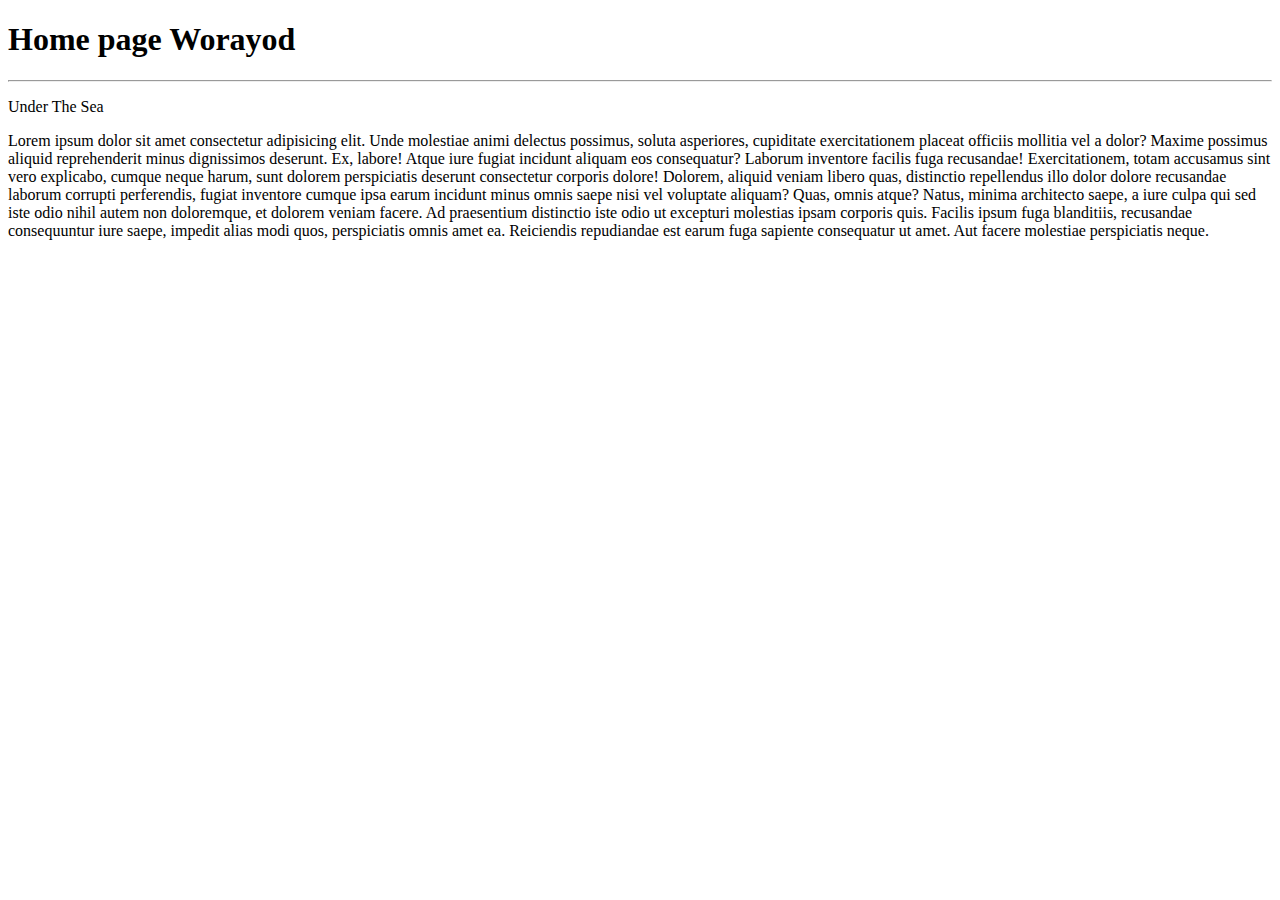
==== index.html @ d41fb986 "Add ner index.html file" ====
<!DOCTYPE html>
<html lang="en">
<head>
  <meta charset="UTF-8">
  <meta name="viewport" content="width=device-width, initial-scale=1.0">
  <title>TiTLe Web eiei</title>
</head>
<body>
  <h1>
    Home page Worayod 
  </h1>
  <hr>
  <p>
    Under The Sea 
  </p>
  <p>
    Lorem ipsum dolor sit amet consectetur adipisicing elit. Unde molestiae animi delectus possimus, soluta asperiores, cupiditate exercitationem placeat officiis mollitia vel a dolor? Maxime possimus aliquid reprehenderit minus dignissimos deserunt.
    Ex, labore! Atque iure fugiat incidunt aliquam eos consequatur? Laborum inventore facilis fuga recusandae! Exercitationem, totam accusamus sint vero explicabo, cumque neque harum, sunt dolorem perspiciatis deserunt consectetur corporis dolore!
    Dolorem, aliquid veniam libero quas, distinctio repellendus illo dolor dolore recusandae laborum corrupti perferendis, fugiat inventore cumque ipsa earum incidunt minus omnis saepe nisi vel voluptate aliquam? Quas, omnis atque?
    Natus, minima architecto saepe, a iure culpa qui sed iste odio nihil autem non doloremque, et dolorem veniam facere. Ad praesentium distinctio iste odio ut excepturi molestias ipsam corporis quis.
    Facilis ipsum fuga blanditiis, recusandae consequuntur iure saepe, impedit alias modi quos, perspiciatis omnis amet ea. Reiciendis repudiandae est earum fuga sapiente consequatur ut amet. Aut facere molestiae perspiciatis neque.
  </p>
</body>
</html>
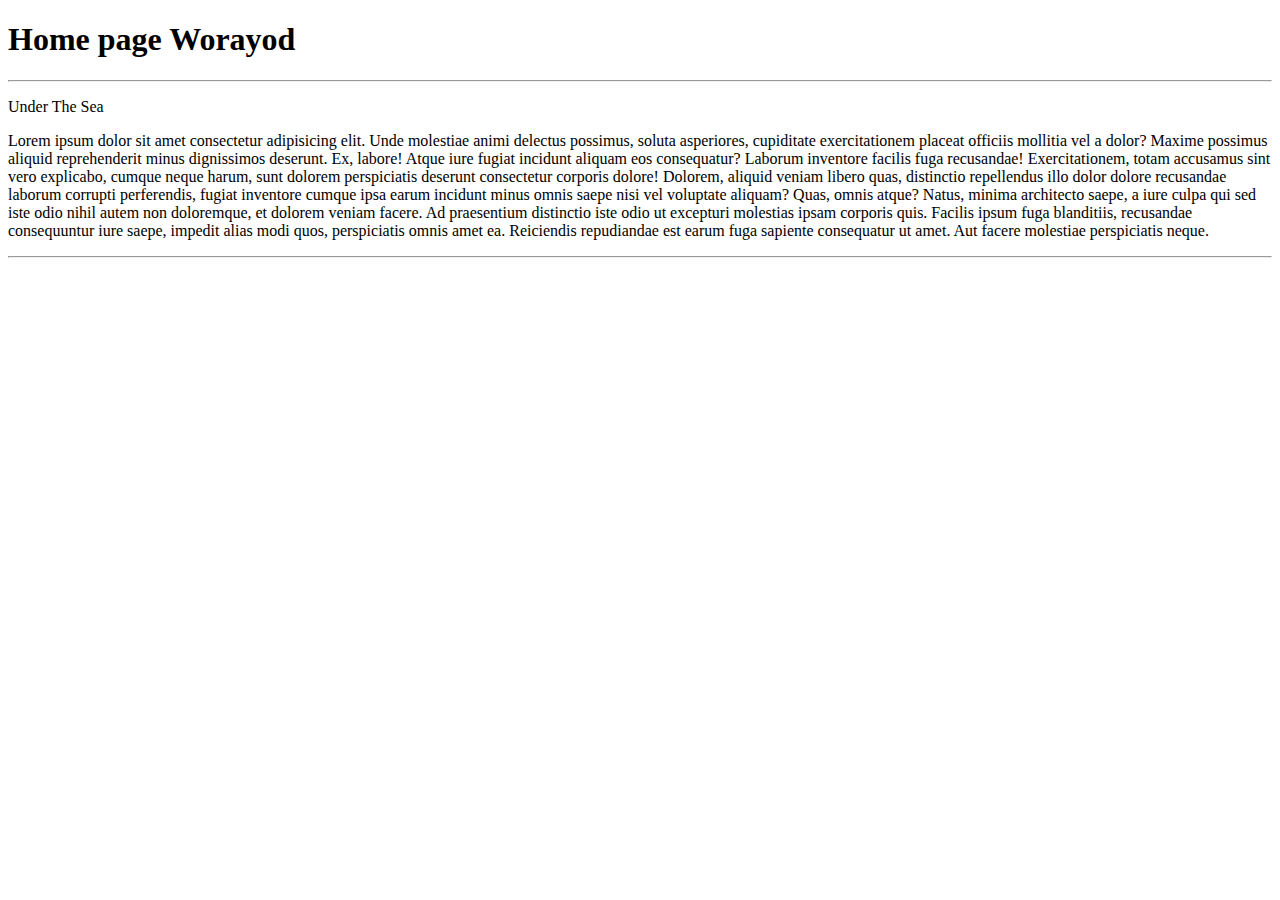
==== commit 5e6d2135: "add element hr in index.html" ====
--- a/index.html
+++ b/index.html
@@ -20,5 +20,6 @@
     Natus, minima architecto saepe, a iure culpa qui sed iste odio nihil autem non doloremque, et dolorem veniam facere. Ad praesentium distinctio iste odio ut excepturi molestias ipsam corporis quis.
     Facilis ipsum fuga blanditiis, recusandae consequuntur iure saepe, impedit alias modi quos, perspiciatis omnis amet ea. Reiciendis repudiandae est earum fuga sapiente consequatur ut amet. Aut facere molestiae perspiciatis neque.
   </p>
+  <hr>
 </body>
 </html>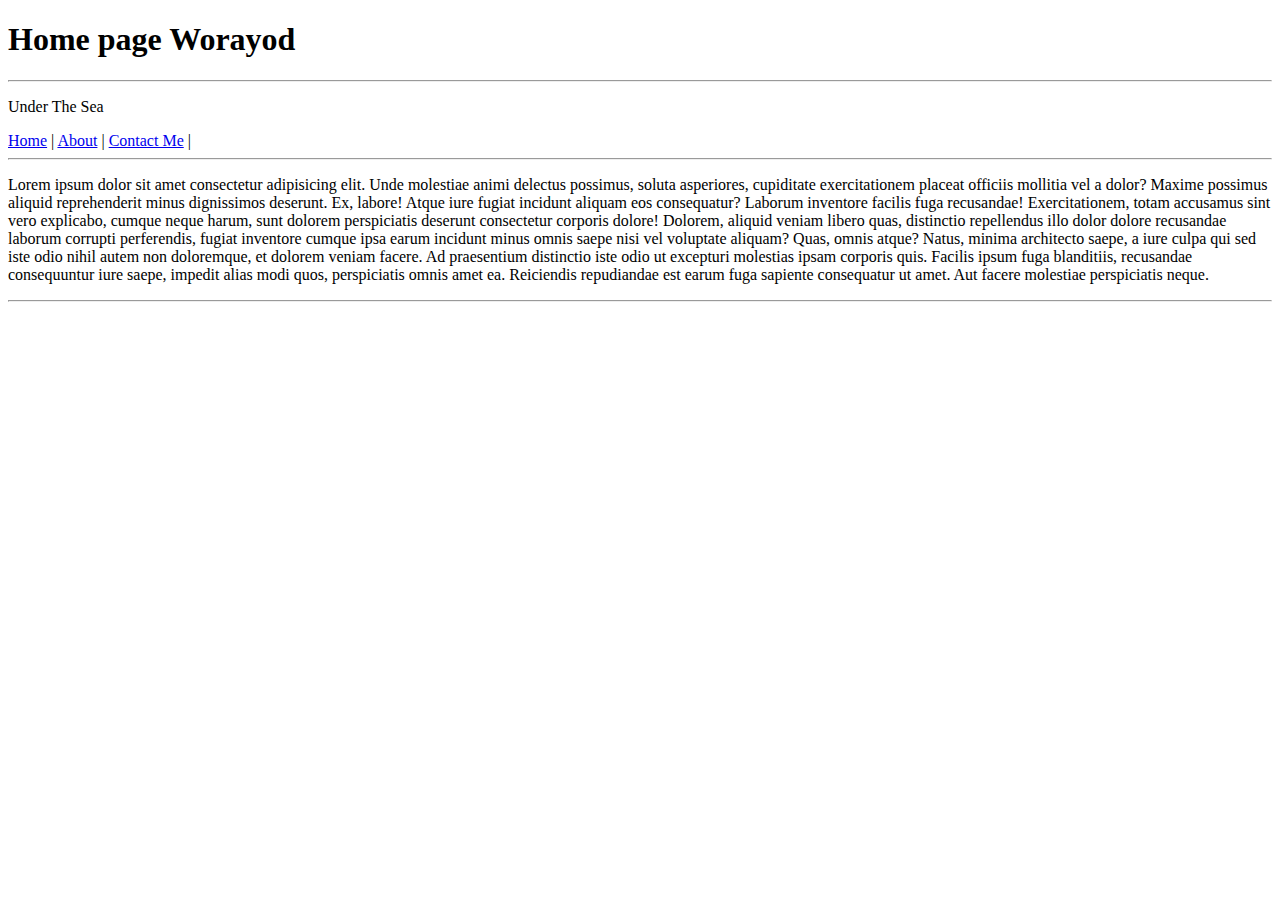
==== commit b0c683b0: "Add Menu" ====
--- a/index.html
+++ b/index.html
@@ -13,6 +13,10 @@
   <p>
     Under The Sea 
   </p>
+  <a href="index.html">Home</a> |
+  <a href="about.html">About</a> |
+  <a href="contact.html">Contact Me</a> |
+  <hr>
   <p>
     Lorem ipsum dolor sit amet consectetur adipisicing elit. Unde molestiae animi delectus possimus, soluta asperiores, cupiditate exercitationem placeat officiis mollitia vel a dolor? Maxime possimus aliquid reprehenderit minus dignissimos deserunt.
     Ex, labore! Atque iure fugiat incidunt aliquam eos consequatur? Laborum inventore facilis fuga recusandae! Exercitationem, totam accusamus sint vero explicabo, cumque neque harum, sunt dolorem perspiciatis deserunt consectetur corporis dolore!
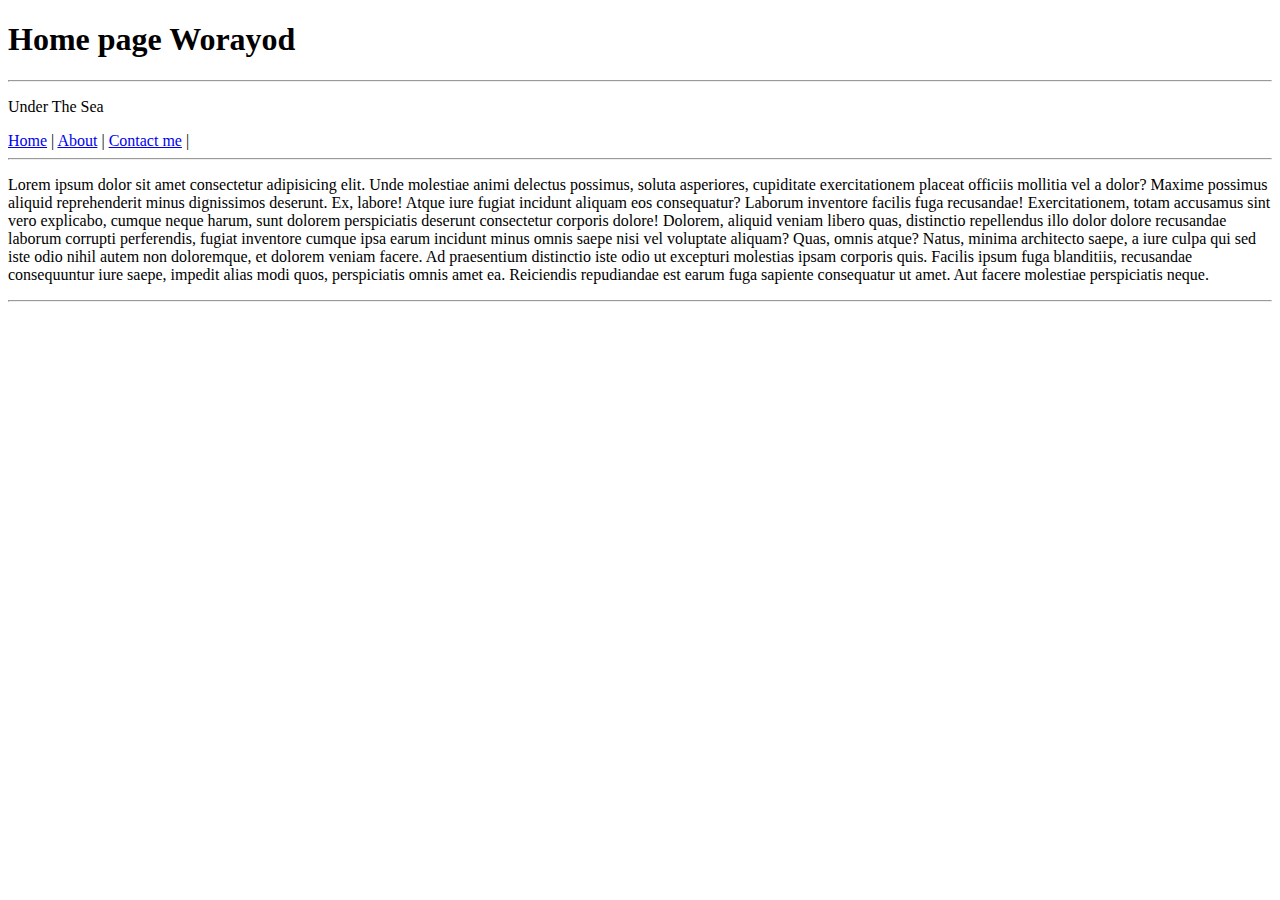
==== commit c9818762: "Ad menu" ====
--- a/index.html
+++ b/index.html
@@ -15,7 +15,7 @@
   </p>
   <a href="index.html">Home</a> |
   <a href="about.html">About</a> |
-  <a href="contact.html">Contact Me</a> |
+  <a href="contact.html">Contact me</a> |
   <hr>
   <p>
     Lorem ipsum dolor sit amet consectetur adipisicing elit. Unde molestiae animi delectus possimus, soluta asperiores, cupiditate exercitationem placeat officiis mollitia vel a dolor? Maxime possimus aliquid reprehenderit minus dignissimos deserunt.
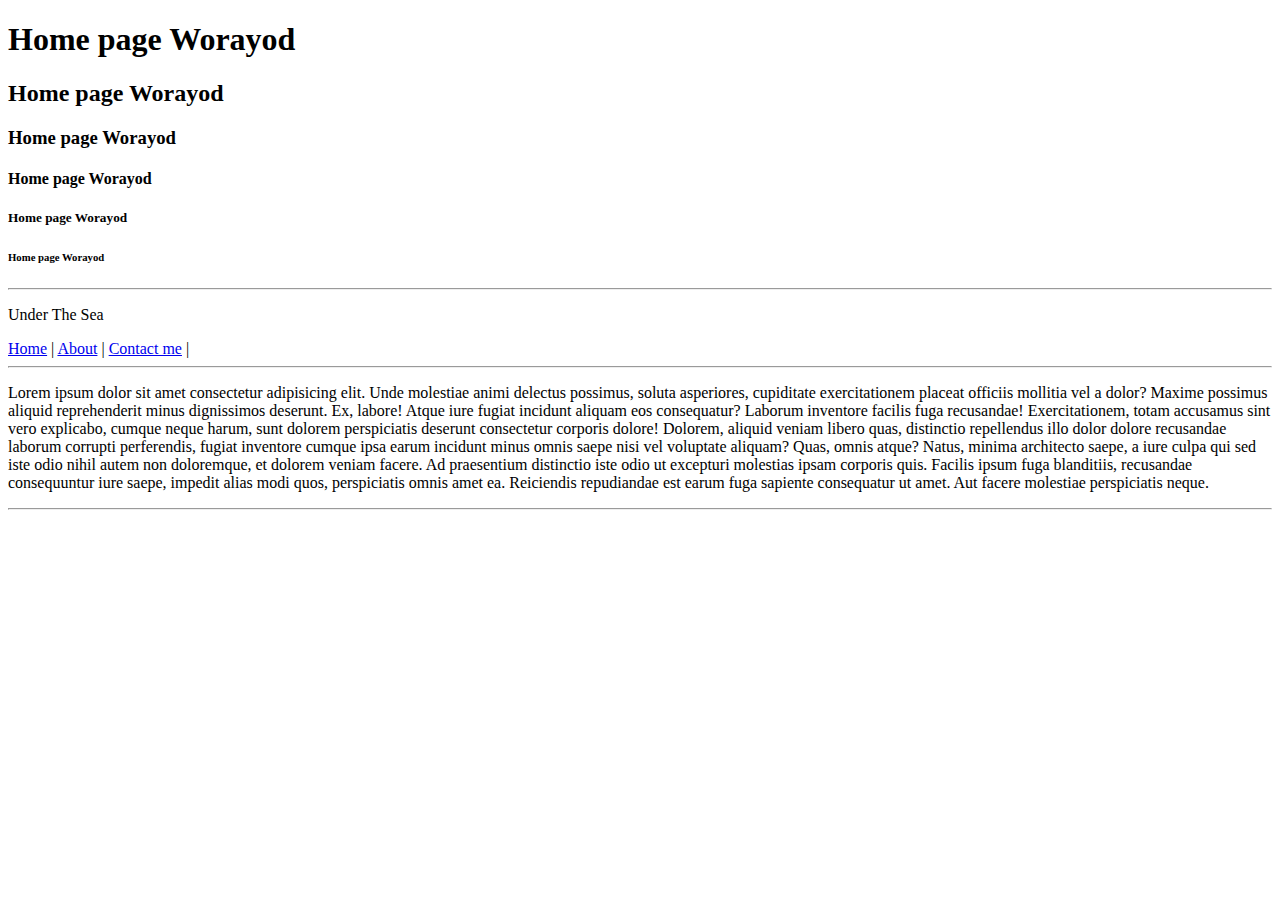
==== commit c9d95f68: "Add h1-h6" ====
--- a/index.html
+++ b/index.html
@@ -6,9 +6,12 @@
   <title>TiTLe Web eiei</title>
 </head>
 <body>
-  <h1>
-    Home page Worayod 
-  </h1>
+  <h1> Home page Worayod </h1>
+  <h2> Home page Worayod </h2>
+  <h3> Home page Worayod </h3>
+  <h4> Home page Worayod </h4>
+  <h5> Home page Worayod </h5>
+  <h6> Home page Worayod </h6>
   <hr>
   <p>
     Under The Sea 
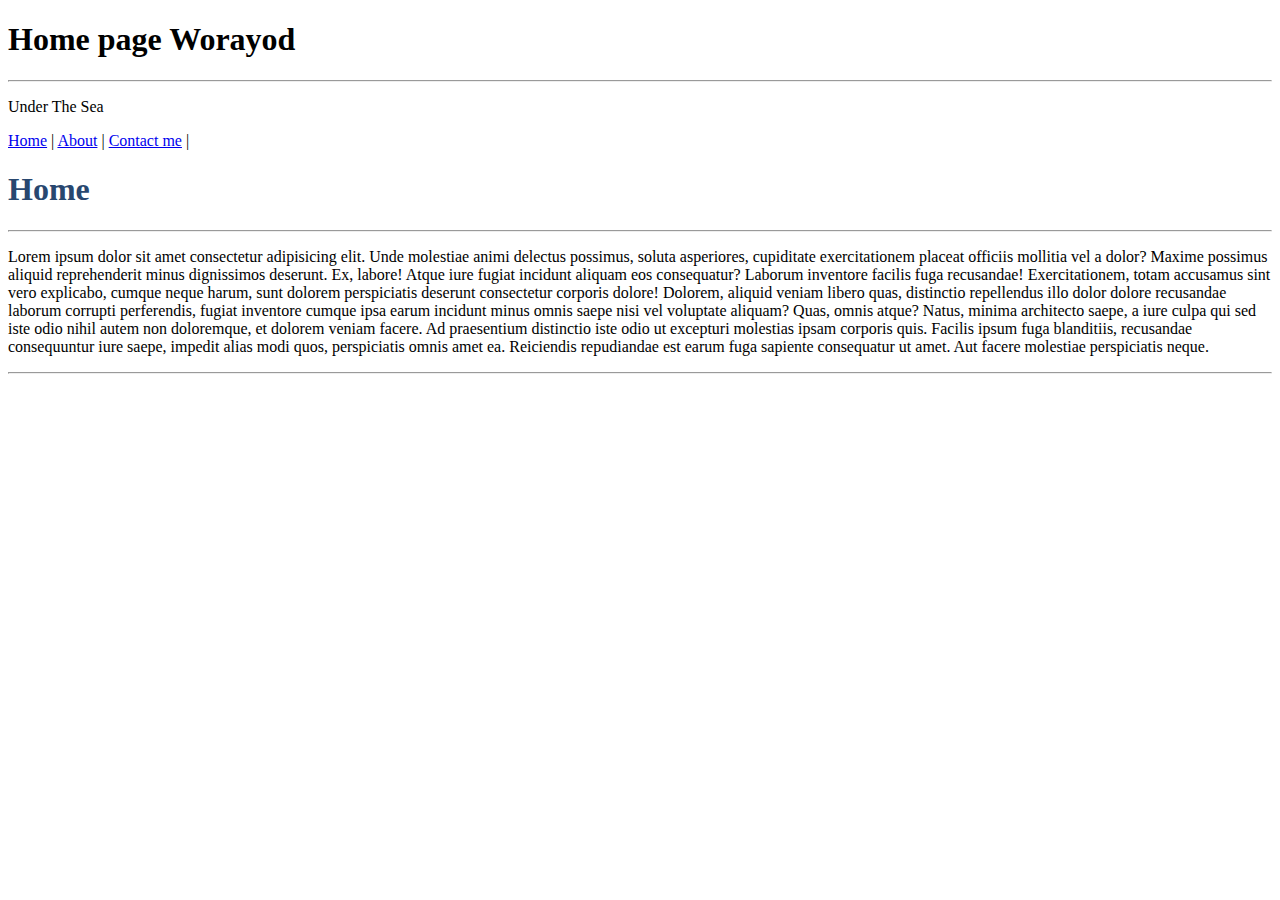
==== commit 544d3b55: "sawandee" ====
--- a/index.html
+++ b/index.html
@@ -7,11 +7,6 @@
 </head>
 <body>
   <h1> Home page Worayod </h1>
-  <h2> Home page Worayod </h2>
-  <h3> Home page Worayod </h3>
-  <h4> Home page Worayod </h4>
-  <h5> Home page Worayod </h5>
-  <h6> Home page Worayod </h6>
   <hr>
   <p>
     Under The Sea 
@@ -19,6 +14,7 @@
   <a href="index.html">Home</a> |
   <a href="about.html">About</a> |
   <a href="contact.html">Contact me</a> |
+  <H1 style="color:rgb(40, 71, 111);"> Home </H1>
   <hr>
   <p>
     Lorem ipsum dolor sit amet consectetur adipisicing elit. Unde molestiae animi delectus possimus, soluta asperiores, cupiditate exercitationem placeat officiis mollitia vel a dolor? Maxime possimus aliquid reprehenderit minus dignissimos deserunt.
